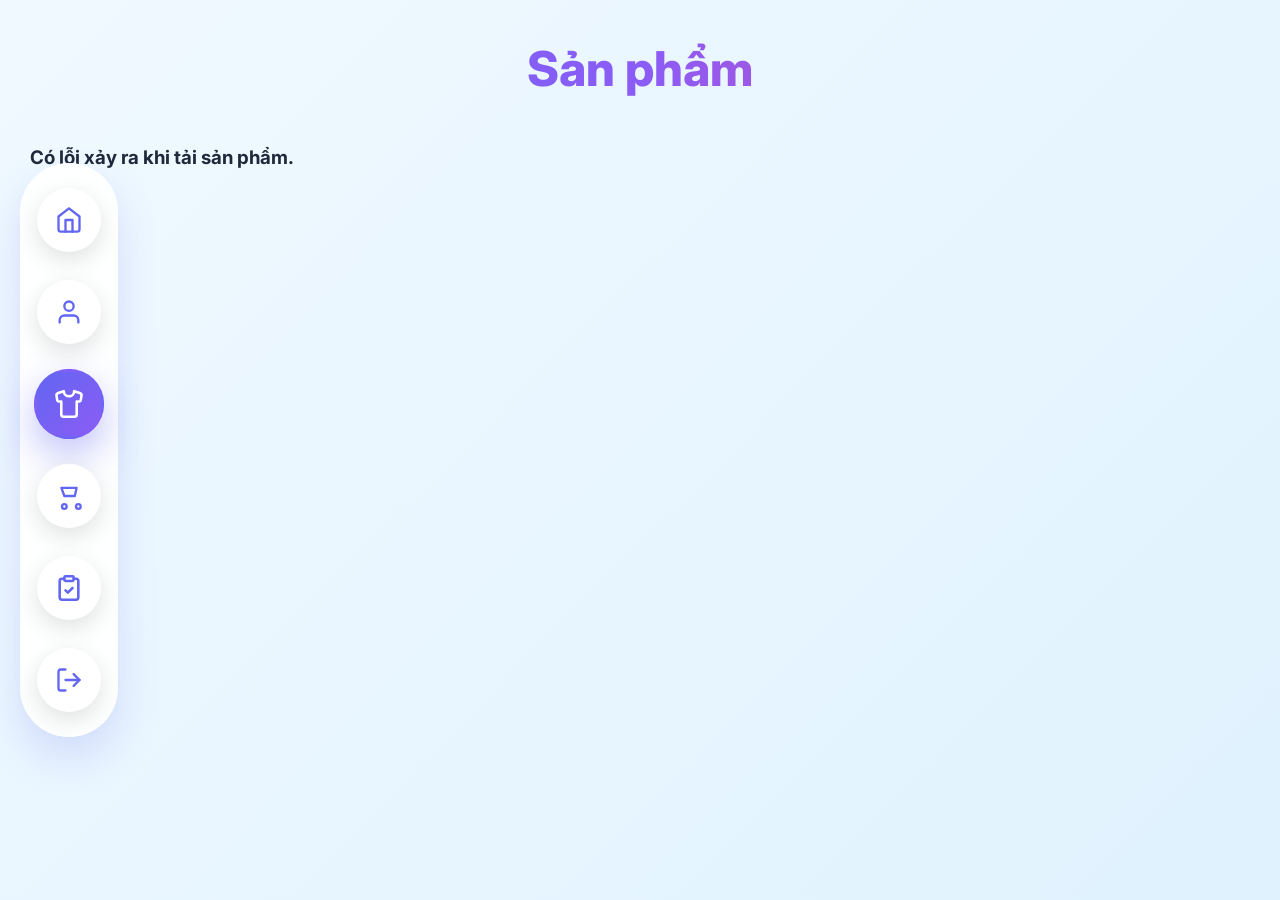
==== wwwroot/Product.html @ f047474b "fix API Reg AuthController, fix LogReg.js, upd RegisterRequestDTO, add html n css for Cart, Product," ====
<!DOCTYPE html>
<html lang="vi">

<head>
  <meta charset="UTF-8" />
  <meta name="viewport" content="width=device-width, initial-scale=1.0" />
  <title>Sản phẩm</title>
  <link rel="stylesheet" href="./css/Product.css" />
  <!-- Optional: icon đẹp hơn -->
  <link href="https://fonts.googleapis.com/css2?family=Inter:wght@400;500;600;700&display=swap" rel="stylesheet">
</head>

<body>

  <h1 class="title">Sản phẩm</h1>

  <div id="product-list" class="product-grid"></div>

  <script src="./js/Product.js"></script>

<!-- Thanh menu dọc bên trái - 6 nút cho Customer -->
<div class="floating-sidebar">

  <!-- 1. Trang chủ -->
  <a href="index.html" class="sidebar-btn" data-tooltip="Trang chủ">
    <svg viewBox="0 0 24 24" fill="none" stroke="currentColor" stroke-width="2" stroke-linecap="round" stroke-linejoin="round">
      <path d="M3 9l9-7 9 7v11a2 2 0 0 1-2 2H5a2 2 0 0 1-2-2z" />
      <polyline points="9 22 9 12 15 12 15 22" />
    </svg>
  </a>

  <!-- 2. Tài khoản -->
  <a href="Information.html" class="sidebar-btn" data-tooltip="Tài khoản">
    <svg viewBox="0 0 24 24" fill="none" stroke="currentColor" stroke-width="2" stroke-linecap="round" stroke-linejoin="round">
      <path d="M20 21v-2a4 4 0 0 0-4-4H8a4 4 0 0 0-4 4v2" />
      <circle cx="12" cy="7" r="4" />
    </svg>
  </a>

  <!-- 3. Sản phẩm -->
  <a href="Product.html" class="sidebar-btn" data-tooltip="Sản phẩm">
    <svg xmlns="http://www.w3.org/2000/svg" width="24" height="24" viewBox="0 0 24 24" fill="none"
      stroke="currentColor" stroke-width="2" stroke-linecap="round" stroke-linejoin="round">
      <path d="M20.38 3.46 16 2a4 4 0 0 1-8 0L3.62 3.46a2 2 0 0 0-1.34 2.23l.58 3.47a1 1 0 0 0 .99.84H6v10c0 1.1.9 2 2 2h8a2 2 0 0 0 2-2V10h2.15a1 1 0 0 0 .99-.84l.58-3.47a2 2 0 0 0-1.34-2.23z" />
    </svg>
  </a>

  <!-- 4. Giỏ hàng + Badge số lượng -->
  <a href="Cart.html" class="sidebar-btn" data-tooltip="Giỏ hàng">
    <svg viewBox="0 0 24 24" fill="none" stroke="currentColor" stroke-width="2" stroke-linecap="round" stroke-linejoin="round">
      <circle cx="8" cy="21" r="2" />
      <circle cx="20" cy="21" r="2" />
      <path d="M5.5 5h13l-1.5 7H8l-2.5-7z" />
    </svg>
    <span class="cart-badge">0</span>
  </a>

  <!-- 5. Đơn hàng của tôi (MỚI) -->
  <a href="Orders.html" class="sidebar-btn" data-tooltip="Đơn hàng">
    <svg viewBox="0 0 24 24" fill="none" stroke="currentColor" stroke-width="2" stroke-linecap="round" stroke-linejoin="round">
      <path d="M16 4h2a2 2 0 0 1 2 2v14a2 2 0 0 1-2 2H6a2 2 0 0 1-2-2V6a2 2 0 0 1 2-2h2" />
      <rect x="8" y="2" width="8" height="4" rx="1" ry="1" />
      <path d="M9 14l2 2 4-4" />
    </svg>
  </a>

  <!-- 6. Đăng xuất -->
  <a href="LogReg.html" class="sidebar-btn" data-tooltip="Đăng xuất">
    <svg viewBox="0 0 24 24" fill="none" stroke="currentColor" stroke-width="2" stroke-linecap="round" stroke-linejoin="round">
      <path d="M9 21H5a2 2 0 0 1-2-2V5a2 2 0 0 1 2-2h4" />
      <polyline points="16 17 21 12 16 7" />
      <line x1="21" y1="12" x2="9" y2="12" />
    </svg>
  </a>
</div>

<!-- JS cho sidebar (cập nhật active + badge + logout) -->
<script>
  document.addEventListener("DOMContentLoaded", function () {
    // === ACTIVE TRANG HIỆN TẠI ===
    const currentPage = window.location.pathname.split("/").pop() || "index.html";
    document.querySelectorAll('.floating-sidebar a').forEach(link => {
      const href = link.getAttribute("href");
      if (href === currentPage || (currentPage === "" && href === "index.html")) {
        link.classList.add("active");
      }
    });

    // === CẬP NHẬT BADGE GIỎ HÀNG ===
    const badge = document.querySelector('.cart-badge');
    if (badge) {
      const userData = localStorage.getItem('currentUser');
      if (userData) {
        const user = JSON.parse(userData);
        if (user.userID) {
          const cartKey = `cart_${user.userID}`;
          const cart = JSON.parse(localStorage.getItem(cartKey) || '[]');
          const totalQty = cart.reduce((sum, item) => sum + item.quantity, 0);
          badge.textContent = totalQty;
          badge.style.display = totalQty > 0 ? 'flex' : 'none';
        } else {
          badge.style.display = 'none';
        }
      } else {
        badge.style.display = 'none';
      }
    }

    // === ĐĂNG XUẤT ===
    const logoutBtn = document.querySelector('.floating-sidebar a[href="LogReg.html"]');
    if (logoutBtn) {
      logoutBtn.addEventListener("click", function (e) {
        e.preventDefault();
        if (confirm("Bạn có chắc muốn đăng xuất không?")) {
          localStorage.removeItem('token');
          localStorage.removeItem('currentUser');
          localStorage.removeItem('cart');
          // Xóa giỏ hàng theo userID (nếu có)
          const user = JSON.parse(localStorage.getItem('currentUser') || '{}');
          if (user.userID) {
            localStorage.removeItem(`cart_${user.userID}`);
          }
          alert("Đăng xuất thành công! Hẹn gặp lại bạn!");
          window.location.href = "LogReg.html";
        }
      });
    }
  });
</script>

  <!-- Popup Mô tả chi tiết sản phẩm -->
  <div id="descModal" class="desc-modal">
    <div class="desc-modal-content">
      <div class="desc-modal-header">
        <h2 id="descModalTitle">Mô tả sản phẩm</h2>
        <span class="close-desc">×</span>
      </div>
      <div class="desc-modal-body">
        <p id="descModalContent">Đang tải...</p>
      </div>
    </div>
  </div>
</body>

</html>
---- wwwroot/css/Product.css ----
/* Reset + Font đẹp */
* {
  margin: 0;
  padding: 0;
  box-sizing: border-box;
}

body {
  font-family: 'Inter', 'Segoe UI', Arial, sans-serif;
  background: linear-gradient(135deg, #f0f9ff 0%, #e0f2fe 100%);
  min-height: 100vh;
  padding: 40px 20px;
  color: #1e293b;
}

.title {
  text-align: center;
  font-size: 3rem;
  font-weight: 800;
  margin: 0 auto 3rem;
  background: linear-gradient(90deg, #6366f1, #8b5cf6, #ec4899);
  -webkit-background-clip: text;
  -webkit-text-fill-color: transparent;
  background-clip: text;
  line-height: 1.2;
}

/* Grid sản phẩm */
.product-grid {
  display: grid;
  grid-template-columns: repeat(auto-fill, minmax(280px, 1fr));
  gap: 28px;
  max-width: 1300px;
  margin: 0 auto;
  padding: 0 10px;
}

/* Card sản phẩm - Neumorphism + Glassmorphism nhẹ */
.card {
  background: rgba(255, 255, 255, 0.85);
  backdrop-filter: blur(12px);
  -webkit-backdrop-filter: blur(12px);
  border-radius: 24px;
  overflow: hidden;
  box-shadow: 
    0 8px 32px rgba(0, 0, 0, 0.08),
    0 2px 8px rgba(0, 0, 0, 0.05);
  border: 1px solid rgba(255, 255, 255, 0.3);
  transition: all 0.4s cubic-bezier(0.175, 0.885, 0.32, 1.2);
  display: flex;
  flex-direction: column;
  position: relative;
}

.card::before {
  content: '';
  position: absolute;
  top: 0; left: 0; right: 0; bottom: 0;
  border-radius: 24px;
  padding: 2px;
  background: linear-gradient(135deg, #a78bfa, #60a5fa);
  mask: linear-gradient(#fff 0 0) padding-box, linear-gradient(#fff 0 0);
  mask-composite: exclude;
  opacity: 0;
  transition: opacity 0.4s ease;
  pointer-events: none;
}

.card:hover::before {
  opacity: 1;
}

.card:hover {
  transform: translateY(-12px) scale(1.03);
  box-shadow: 0 25px 50px rgba(99, 102, 241, 0.25);
}

/* Ảnh sản phẩm */
.card img {
  width: 100%;
  height: 240px;
  object-fit: cover;
  border-bottom: 1px solid rgba(99, 102, 241, 0.1);
  transition: transform 0.5s ease;
}

.card:hover img {
  transform: scale(1.08);
}

/* Nội dung */
.card h3 {
  margin: 18px 20px 8px;
  font-size: 1.4rem;
  font-weight: 700;
  color: #1e293b;
  line-height: 1.3;
}

.price {
  margin: 0 20px 8px;
  font-size: 1.5rem;
  font-weight: 800;
  color: #6366f1;
  background: linear-gradient(90deg, #6366f1, #8b5cf6);
  -webkit-background-clip: text;
  -webkit-text-fill-color: transparent;
}

.desc {
  margin: 0 20px 12px;
  font-size: 0.95rem;
  color: #64748b;
  line-height: 1.5;
  flex-grow: 1;
}

.stock {
  margin: 0 20px 16px;
  font-size: 0.95rem;
  color: #10b981;
  font-weight: 600;
}

/* Nút mua hàng */
button {
  margin: 0 20px 20px;
  padding: 14px 20px;
  border: none;
  border-radius: 16px;
  background: linear-gradient(135deg, #6366f1, #8b5cf6);
  color: white;
  font-size: 1rem;
  font-weight: 600;
  cursor: pointer;
  transition: all 0.3s ease;
  box-shadow: 0 8px 20px rgba(99, 102, 241, 0.3);
}

button:hover {
  transform: translateY(-3px);
  box-shadow: 0 15px 30px rgba(99, 102, 241, 0.4);
  background: linear-gradient(135deg, #4f46e5, #7c3aed);
}

button:disabled {
  background: #94a3b8;
  cursor: not-allowed;
  transform: none;
  box-shadow: none;
}

/* Responsive */
@media (max-width: 768px) {
  .title {
    font-size: 2.5rem;
  }
  .product-grid {
    grid-template-columns: repeat(auto-fill, minmax(240px, 1fr));
    gap: 20px;
  }
  .card img {
    height: 200px;
  }
}

/* Nút xem thêm kiểu comment MXH */
.toggle-btn {
  color: #3b82f6;        /* xanh dương */
  cursor: pointer;
  text-decoration: underline;
  font-weight: 500;
  margin-left: 4px;
}

.toggle-btn:hover {
  color: #1e40af;
}

/* =============== POPUP MÔ TẢ SẢN PHẨM - SIÊU ĐẸP =============== */
.desc-modal {
  display: none;
  position: fixed;
  z-index: 10000;
  left: 0; top: 0;
  width: 100%; height: 100%;
  background: rgba(0, 0, 0, 0.55);
  backdrop-filter: blur(10px);
  align-items: center;
  justify-content: center;
  padding: 20px;
}

.desc-modal.active {
  display: flex;
}

.desc-modal-content {
  background: rgba(255, 255, 255, 0.97);
  backdrop-filter: blur(20px);
  border-radius: 28px;
  width: 90%;
  max-width: 700px;
  max-height: 85vh;
  overflow: hidden; /* Ẩn scrollbar mặc định */
  box-shadow: 0 30px 80px rgba(99, 102, 241, 0.35);
  border: 1px solid rgba(255, 255, 255, 0.5);
  animation: modalFadeIn 0.4s ease;
  display: flex;
  flex-direction: column;
}

@keyframes modalFadeIn {
  from { opacity: 0; transform: scale(0.85); }
  to { opacity: 1; transform: scale(1); }
}

.desc-modal-header {
  padding: 28px 32px 20px;
  border-bottom: 2px dashed #e0e7ff;
  display: flex;
  justify-content: space-between;
  align-items: center;
}

.desc-modal-header h2 {
  font-size: 1.9rem;
  font-weight: 800;
  background: linear-gradient(90deg, #6366f1, #8b5cf6, #ec4899);
  -webkit-background-clip: text;
  -webkit-text-fill-color: transparent;
}

.close-desc {
  font-size: 2.4rem;
  cursor: pointer;
  color: #94a3b8;
  font-weight: 300;
  transition: all 0.3s;
}

.close-desc:hover {
  color: #ef4444;
  transform: rotate(90deg);
}

.desc-modal-body {
  padding: 32px;
  font-size: 1.1rem;
  line-height: 1.8;
  color: #475569;
  flex: 1;
  overflow-y: auto;
  /* Ẩn scrollbar nhưng vẫn cho cuộn được – đẹp như app */
  -ms-overflow-style: none;  /* IE và Edge */
  scrollbar-width: none;     /* Firefox */
}

.desc-modal-body p {
  margin: 0;
  white-space: pre-wrap;
  word-wrap: break-word;
}

/* Nút Xem chi tiết */
.detail-btn {
  display: inline-block;
  margin-left: 6px;
  color: #6366f1;
  font-weight: 600;
  text-decoration: underline;
  cursor: pointer;
  font-size: 0.95rem;
  transition: color 0.3s;
}

.detail-btn:hover {
  color: #4f46e5;
}

/* Responsive */
@media (max-width: 768px) {
  .desc-modal-content {
    width: 95%;
    border-radius: 20px;
  }
  .desc-modal-header h2 {
    font-size: 1.6rem;
  }
  .desc-modal-body {
    padding: 24px;
    font-size: 1rem;
  }
}

/* Thanh menu trang bên trái gồm 6 nút */
.floating-sidebar {
  position: fixed;
  left: 20px;
  top: 50%;
  transform: translateY(-50%);
  background: rgba(255, 255, 255, 0.92);
  backdrop-filter: blur(20px);
  -webkit-backdrop-filter: blur(20px);
  padding: 24px 16px;
  border-radius: 50px;
  box-shadow: 0 20px 40px rgba(99,102,241,0.18);
  border: 1px solid rgba(255,255,255,0.4);
  z-index: 9999;
  display: flex;
  flex-direction: column;
  gap: 28px;
  transition: all 0.4s ease;
}

.floating-sidebar::before {
  content: '';
  position: absolute;
  inset: 12px;
  background: linear-gradient(135deg, #6366f1, #8b5cf6, #ec4899);
  border-radius: 40px;
  z-index: -1;
  opacity: 0;
  transition: opacity 0.4s;
}

.floating-sidebar:hover::before {
  opacity: 0.15;
}

.sidebar-btn {
  width: 64px;
  height: 64px;
  border-radius: 50%;
  background: white;
  display: flex;
  align-items: center;
  justify-content: center;
  box-shadow: 0 8px 25px rgba(0,0,0,0.12);
  transition: all 0.4s cubic-bezier(0.175, 0.885, 0.32, 1.275);
  position: relative;
  border: 3px solid transparent;
}

.sidebar-btn svg {
  width: 28px;
  height: 28px;
  fill: none;
  stroke: #6366f1;
  stroke-width: 2;
  stroke-linecap: round;
  stroke-linejoin: round;
  transition: all 0.3s;
}

.sidebar-btn:hover {
  transform: translateY(-8px) scale(1.15);
  box-shadow: 0 20px 40px rgba(99,102,241,0.3);
  border-color: #6366f1;
}

.sidebar-btn:hover svg {
  stroke: #4f46e5;
  transform: scale(1.1);
}

.sidebar-btn.active {
  background: linear-gradient(135deg, #6366f1, #8b5cf6);
  transform: scale(1.1);
  box-shadow: 0 15px 35px rgba(99,102,241,0.4);
}

.sidebar-btn.active svg {
  stroke: white;
}

/* Tooltip */
.sidebar-btn::before {
  content: attr(data-tooltip);
  position: absolute;
  left: 80px;
  top: 50%;
  transform: translateY(-50%);
  background: #1e293b;
  color: white;
  padding: 8px 14px;
  border-radius: 12px;
  font-size: 14px;
  font-weight: 600;
  white-space: nowrap;
  opacity: 0;
  visibility: hidden;
  transition: all 0.3s;
  pointer-events: none;
  z-index: 10;
}

.sidebar-btn::after {
  content: '';
  position: absolute;
  left: 70px;
  top: 50%;
  transform: translateY(-50%);
  border: 8px solid transparent;
  border-right-color: #1e293b;
  opacity: 0;
  transition: all 0.3s;
}

.sidebar-btn:hover::before,
.sidebar-btn:hover::after {
  opacity: 1;
  visibility: visible;
  left: 76px;
}

.cart-badge {
  position: absolute;
  top: 8px;
  right: 8px;
  background: #ef4444;
  color: white;
  font-size: 12px;
  font-weight: 700;
  width: 20px;
  height: 20px;
  border-radius: 50%;
  display: flex;
  align-items: center;
  justify-content: center;
  box-shadow: 0 2px 8px rgba(239,68,68,0.4);
  z-index: 10;
  pointer-events: none;
}

/* Khi đang ở trang hiện tại thì thêm class active */
.sidebar-btn.active .cart-badge {
  background: white;
  color: #6366f1;
}

/* Responsive */
@media (max-width: 768px) {
  .floating-sidebar {
    left: 12px;
    padding: 20px 12px;
    gap: 20px;
  }
  .sidebar-btn { width: 56px; height: 56px; }
  .sidebar-btn svg { width: 24px; height: 24px; }
}


.sidebar-btn[data-tooltip="Đơn hàng"] svg {
  stroke-width: 2.2;
}
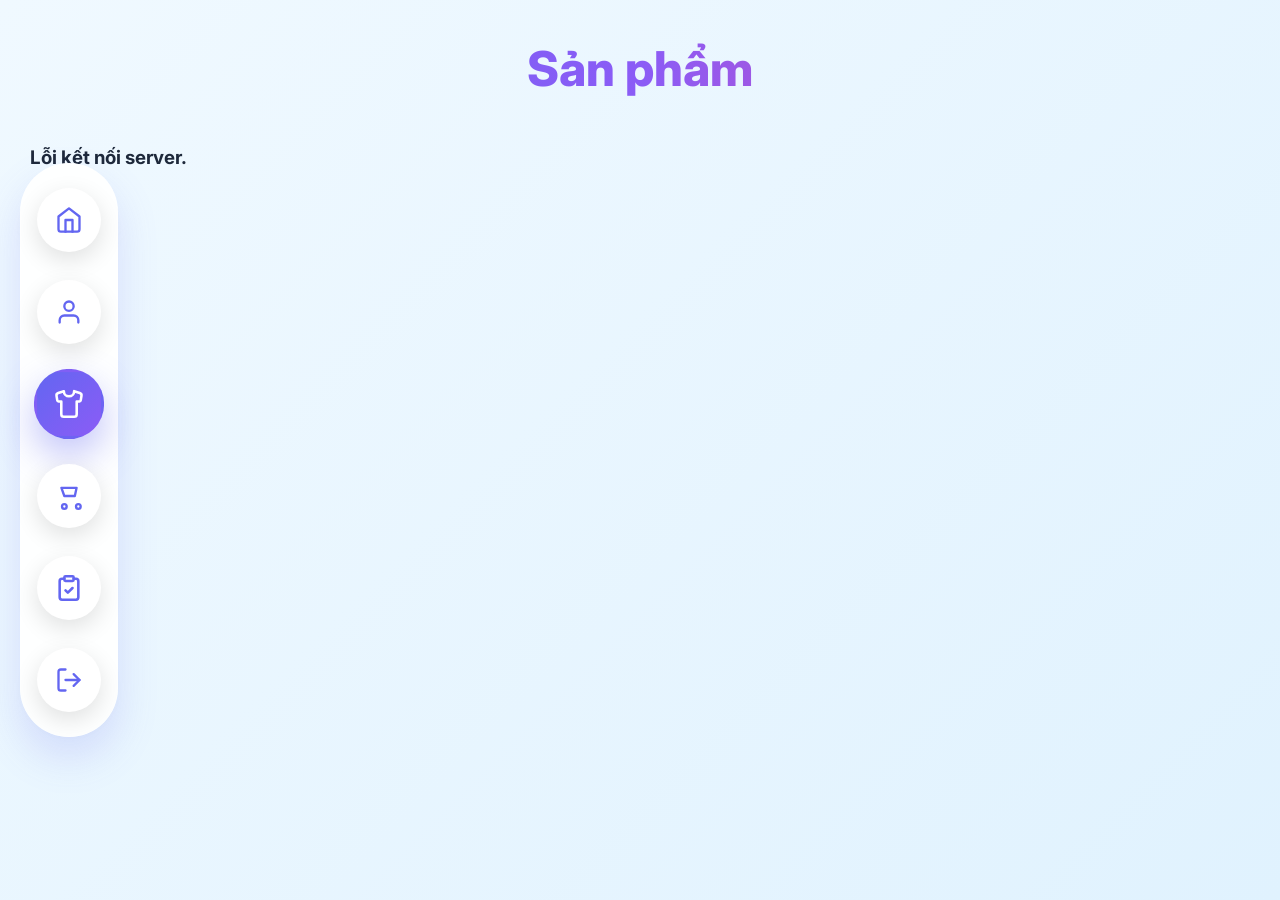
==== commit c171e29b: "Thêm feature cho trang Cart (Giỏ hàng), sửa lỗi/upd thêm các api trong ProductController, CartContro" ====
--- a/wwwroot/Product.html
+++ b/wwwroot/Product.html
@@ -6,7 +6,6 @@
   <meta name="viewport" content="width=device-width, initial-scale=1.0" />
   <title>Sản phẩm</title>
   <link rel="stylesheet" href="./css/Product.css" />
-  <!-- Optional: icon đẹp hơn -->
   <link href="https://fonts.googleapis.com/css2?family=Inter:wght@400;500;600;700&display=swap" rel="stylesheet">
 </head>
 
@@ -16,119 +15,122 @@
 
   <div id="product-list" class="product-grid"></div>
 
+  <!-- Phân trang -->
+  <div id="pagination" class="pagination"></div>
+
   <script src="./js/Product.js"></script>
 
-<!-- Thanh menu dọc bên trái - 6 nút cho Customer -->
-<div class="floating-sidebar">
+  <!-- Thanh menu dọc bên trái - 6 nút cho Customer -->
+  <div class="floating-sidebar">
+    <!-- 1. Trang chủ -->
+    <a href="index.html" class="sidebar-btn" data-tooltip="Trang chủ">
+      <svg viewBox="0 0 24 24" fill="none" stroke="currentColor" stroke-width="2" stroke-linecap="round"
+        stroke-linejoin="round">
+        <path d="M3 9l9-7 9 7v11a2 2 0 0 1-2 2H5a2 2 0 0 1-2-2z" />
+        <polyline points="9 22 9 12 15 12 15 22" />
+      </svg>
+    </a>
 
-  <!-- 1. Trang chủ -->
-  <a href="index.html" class="sidebar-btn" data-tooltip="Trang chủ">
-    <svg viewBox="0 0 24 24" fill="none" stroke="currentColor" stroke-width="2" stroke-linecap="round" stroke-linejoin="round">
-      <path d="M3 9l9-7 9 7v11a2 2 0 0 1-2 2H5a2 2 0 0 1-2-2z" />
-      <polyline points="9 22 9 12 15 12 15 22" />
-    </svg>
-  </a>
+    <!-- 2. Tài khoản -->
+    <a href="Information.html" class="sidebar-btn" data-tooltip="Tài khoản">
+      <svg viewBox="0 0 24 24" fill="none" stroke="currentColor" stroke-width="2" stroke-linecap="round"
+        stroke-linejoin="round">
+        <path d="M20 21v-2a4 4 0 0 0-4-4H8a4 4 0 0 0-4 4v2" />
+        <circle cx="12" cy="7" r="4" />
+      </svg>
+    </a>
 
-  <!-- 2. Tài khoản -->
-  <a href="Information.html" class="sidebar-btn" data-tooltip="Tài khoản">
-    <svg viewBox="0 0 24 24" fill="none" stroke="currentColor" stroke-width="2" stroke-linecap="round" stroke-linejoin="round">
-      <path d="M20 21v-2a4 4 0 0 0-4-4H8a4 4 0 0 0-4 4v2" />
-      <circle cx="12" cy="7" r="4" />
-    </svg>
-  </a>
+    <!-- 3. Sản phẩm -->
+    <a href="Product.html" class="sidebar-btn" data-tooltip="Sản phẩm">
+      <svg xmlns="http://www.w3.org/2000/svg" width="24" height="24" viewBox="0 0 24 24" fill="none"
+        stroke="currentColor" stroke-width="2" stroke-linecap="round" stroke-linejoin="round">
+        <path
+          d="M20.38 3.46 16 2a4 4 0 0 1-8 0L3.62 3.46a2 2 0 0 0-1.34 2.23l.58 3.47a1 1 0 0 0 .99.84H6v10c0 1.1.9 2 2 2h8a2 2 0 0 0 2-2V10h2.15a1 1 0 0 0 .99-.84l.58-3.47a2 2 0 0 0-1.34-2.23z" />
+      </svg>
+    </a>
 
-  <!-- 3. Sản phẩm -->
-  <a href="Product.html" class="sidebar-btn" data-tooltip="Sản phẩm">
-    <svg xmlns="http://www.w3.org/2000/svg" width="24" height="24" viewBox="0 0 24 24" fill="none"
-      stroke="currentColor" stroke-width="2" stroke-linecap="round" stroke-linejoin="round">
-      <path d="M20.38 3.46 16 2a4 4 0 0 1-8 0L3.62 3.46a2 2 0 0 0-1.34 2.23l.58 3.47a1 1 0 0 0 .99.84H6v10c0 1.1.9 2 2 2h8a2 2 0 0 0 2-2V10h2.15a1 1 0 0 0 .99-.84l.58-3.47a2 2 0 0 0-1.34-2.23z" />
-    </svg>
-  </a>
+    <!-- 4. Giỏ hàng + Badge -->
+    <a href="Cart.html" class="sidebar-btn" data-tooltip="Giỏ hàng">
+      <svg viewBox="0 0 24 24" fill="none" stroke="currentColor" stroke-width="2" stroke-linecap="round"
+        stroke-linejoin="round">
+        <circle cx="8" cy="21" r="2" />
+        <circle cx="20" cy="21" r="2" />
+        <path d="M5.5 5h13l-1.5 7H8l-2.5-7z" />
+      </svg>
+      <span class="cart-badge">0</span>
+    </a>
 
-  <!-- 4. Giỏ hàng + Badge số lượng -->
-  <a href="Cart.html" class="sidebar-btn" data-tooltip="Giỏ hàng">
-    <svg viewBox="0 0 24 24" fill="none" stroke="currentColor" stroke-width="2" stroke-linecap="round" stroke-linejoin="round">
-      <circle cx="8" cy="21" r="2" />
-      <circle cx="20" cy="21" r="2" />
-      <path d="M5.5 5h13l-1.5 7H8l-2.5-7z" />
-    </svg>
-    <span class="cart-badge">0</span>
-  </a>
+    <!-- 5. Đơn hàng -->
+    <a href="Orders.html" class="sidebar-btn" data-tooltip="Đơn hàng">
+      <svg viewBox="0 0 24 24" fill="none" stroke="currentColor" stroke-width="2" stroke-linecap="round"
+        stroke-linejoin="round">
+        <path d="M16 4h2a2 2 0 0 1 2 2v14a2 2 0 0 1-2 2H6a2 2 0 0 1-2-2V6a2 2 0 0 1 2-2h2" />
+        <rect x="8" y="2" width="8" height="4" rx="1" ry="1" />
+        <path d="M9 14l2 2 4-4" />
+      </svg>
+    </a>
 
-  <!-- 5. Đơn hàng của tôi (MỚI) -->
-  <a href="Orders.html" class="sidebar-btn" data-tooltip="Đơn hàng">
-    <svg viewBox="0 0 24 24" fill="none" stroke="currentColor" stroke-width="2" stroke-linecap="round" stroke-linejoin="round">
-      <path d="M16 4h2a2 2 0 0 1 2 2v14a2 2 0 0 1-2 2H6a2 2 0 0 1-2-2V6a2 2 0 0 1 2-2h2" />
-      <rect x="8" y="2" width="8" height="4" rx="1" ry="1" />
-      <path d="M9 14l2 2 4-4" />
-    </svg>
-  </a>
+    <!-- 6. Đăng xuất -->
+    <a href="LogReg.html" class="sidebar-btn" data-tooltip="Đăng xuất">
+      <svg viewBox="0 0 24 24" fill="none" stroke="currentColor" stroke-width="2" stroke-linecap="round"
+        stroke-linejoin="round">
+        <path d="M9 21H5a2 2 0 0 1-2-2V5a2 2 0 0 1 2-2h4" />
+        <polyline points="16 17 21 12 16 7" />
+        <line x1="21" y1="12" x2="9" y2="12" />
+      </svg>
+    </a>
+  </div>
 
-  <!-- 6. Đăng xuất -->
-  <a href="LogReg.html" class="sidebar-btn" data-tooltip="Đăng xuất">
-    <svg viewBox="0 0 24 24" fill="none" stroke="currentColor" stroke-width="2" stroke-linecap="round" stroke-linejoin="round">
-      <path d="M9 21H5a2 2 0 0 1-2-2V5a2 2 0 0 1 2-2h4" />
-      <polyline points="16 17 21 12 16 7" />
-      <line x1="21" y1="12" x2="9" y2="12" />
-    </svg>
-  </a>
-</div>
+  <!-- JS cho sidebar -->
+  <script>
+    document.addEventListener("DOMContentLoaded", function () {
+      const currentPage = window.location.pathname.split("/").pop() || "index.html";
+      document.querySelectorAll('.floating-sidebar a').forEach(link => {
+        const href = link.getAttribute("href");
+        if (href === currentPage || (currentPage === "" && href === "index.html")) {
+          link.classList.add("active");
+        }
+      });
 
-<!-- JS cho sidebar (cập nhật active + badge + logout) -->
-<script>
-  document.addEventListener("DOMContentLoaded", function () {
-    // === ACTIVE TRANG HIỆN TẠI ===
-    const currentPage = window.location.pathname.split("/").pop() || "index.html";
-    document.querySelectorAll('.floating-sidebar a').forEach(link => {
-      const href = link.getAttribute("href");
-      if (href === currentPage || (currentPage === "" && href === "index.html")) {
-        link.classList.add("active");
-      }
-    });
-
-    // === CẬP NHẬT BADGE GIỎ HÀNG ===
-    const badge = document.querySelector('.cart-badge');
-    if (badge) {
-      const userData = localStorage.getItem('currentUser');
-      if (userData) {
-        const user = JSON.parse(userData);
-        if (user.userID) {
-          const cartKey = `cart_${user.userID}`;
-          const cart = JSON.parse(localStorage.getItem(cartKey) || '[]');
-          const totalQty = cart.reduce((sum, item) => sum + item.quantity, 0);
-          badge.textContent = totalQty;
-          badge.style.display = totalQty > 0 ? 'flex' : 'none';
+      // Badge giỏ hàng (giữ nguyên)
+      const badge = document.querySelector('.cart-badge');
+      if (badge) {
+        const token = localStorage.getItem('token');
+        if (token) {
+          fetch('http://localhost:5000/api/cart', {
+            headers: { 'Authorization': `Bearer ${token}` }
+          })
+            .then(res => res.json())
+            .then(result => {
+              if (result.success) {
+                const total = result.data.reduce((sum, item) => sum + item.quantity, 0);
+                badge.textContent = total;
+                badge.style.display = total > 0 ? 'flex' : 'none';
+              }
+            })
+            .catch(() => badge.style.display = 'none');
         } else {
           badge.style.display = 'none';
         }
-      } else {
-        badge.style.display = 'none';
       }
-    }
 
-    // === ĐĂNG XUẤT ===
-    const logoutBtn = document.querySelector('.floating-sidebar a[href="LogReg.html"]');
-    if (logoutBtn) {
-      logoutBtn.addEventListener("click", function (e) {
-        e.preventDefault();
-        if (confirm("Bạn có chắc muốn đăng xuất không?")) {
-          localStorage.removeItem('token');
-          localStorage.removeItem('currentUser');
-          localStorage.removeItem('cart');
-          // Xóa giỏ hàng theo userID (nếu có)
-          const user = JSON.parse(localStorage.getItem('currentUser') || '{}');
-          if (user.userID) {
-            localStorage.removeItem(`cart_${user.userID}`);
+      // Đăng xuất
+      const logoutBtn = document.querySelector('.floating-sidebar a[href="LogReg.html"]');
+      if (logoutBtn) {
+        logoutBtn.addEventListener("click", function (e) {
+          e.preventDefault();
+          if (confirm("Bạn có chắc muốn đăng xuất không?")) {
+            localStorage.removeItem('token');
+            localStorage.removeItem('currentUser');
+            alert("Đăng xuất thành công!");
+            window.location.href = "LogReg.html";
           }
-          alert("Đăng xuất thành công! Hẹn gặp lại bạn!");
-          window.location.href = "LogReg.html";
-        }
-      });
-    }
-  });
-</script>
+        });
+      }
+    });
+  </script>
 
-  <!-- Popup Mô tả chi tiết sản phẩm -->
+  <!-- Popup mô tả -->
   <div id="descModal" class="desc-modal">
     <div class="desc-modal-content">
       <div class="desc-modal-header">
--- a/wwwroot/css/Product.css
+++ b/wwwroot/css/Product.css
@@ -35,7 +35,7 @@
   padding: 0 10px;
 }
 
-/* Card sản phẩm - Neumorphism + Glassmorphism nhẹ */
+/* Card sản phẩm */
 .card {
   background: rgba(255, 255, 255, 0.85);
   backdrop-filter: blur(12px);
@@ -50,6 +50,7 @@
   display: flex;
   flex-direction: column;
   position: relative;
+  cursor: pointer;
 }
 
 .card::before {
@@ -88,17 +89,23 @@
   transform: scale(1.08);
 }
 
-/* Nội dung */
+/* Thông tin sản phẩm */
+.card-info {
+  padding: 0 20px 20px;
+  flex-grow: 1;
+  display: flex;
+  flex-direction: column;
+  gap: 8px;
+}
+
 .card h3 {
-  margin: 18px 20px 8px;
+  margin: 18px 0 8px;
   font-size: 1.4rem;
   font-weight: 700;
   color: #1e293b;
-  line-height: 1.3;
 }
 
 .price {
-  margin: 0 20px 8px;
   font-size: 1.5rem;
   font-weight: 800;
   color: #6366f1;
@@ -107,77 +114,100 @@
   -webkit-text-fill-color: transparent;
 }
 
+/* Rating + Size range - cùng hàng */
+.rating-line {
+  display: flex;
+  justify-content: space-between;
+  align-items: center;
+  margin: 8px 0;
+}
+
+.rating {
+  display: flex;
+  align-items: center;
+  font-size: 1.3rem;
+  color: #d1d5db;
+}
+
+.rating .star {
+  width: 24px;
+  height: 24px;
+  margin-right: 8px;
+  fill: currentColor;
+  stroke: #000;          /* Viền đen */
+  stroke-width: 1.5;
+}
+
+.rating .star.filled {
+  fill: #fbbf24;         /* Màu vàng */
+}
+
+.rating-text {
+  font-weight: 600;
+  color: #475569;
+  font-size: 1.1rem;
+}
+
+.size-range {
+  font-size: 0.95rem;
+  color: #64748b;
+  font-weight: 500;
+}
+
+/* Color dots - thẳng hàng trái */
+.color-dots {
+  display: flex;
+  gap: 8px;
+  margin: 8px 0;
+}
+
+.color-dot {
+  width: 24px;
+  height: 24px;
+  border-radius: 50%;
+  border: 2px solid #fff;
+  box-shadow: 0 2px 6px rgba(0,0,0,0.15);
+  transition: transform 0.2s;
+}
+
+.color-dot:hover {
+  transform: scale(1.2);
+}
+
+/* Mô tả + Tồn kho */
 .desc {
-  margin: 0 20px 12px;
   font-size: 0.95rem;
   color: #64748b;
   line-height: 1.5;
-  flex-grow: 1;
 }
 
 .stock {
-  margin: 0 20px 16px;
   font-size: 0.95rem;
   color: #10b981;
   font-weight: 600;
 }
 
-/* Nút mua hàng */
-button {
-  margin: 0 20px 20px;
-  padding: 14px 20px;
-  border: none;
-  border-radius: 16px;
-  background: linear-gradient(135deg, #6366f1, #8b5cf6);
-  color: white;
-  font-size: 1rem;
-  font-weight: 600;
-  cursor: pointer;
-  transition: all 0.3s ease;
-  box-shadow: 0 8px 20px rgba(99, 102, 241, 0.3);
-}
-
-button:hover {
-  transform: translateY(-3px);
-  box-shadow: 0 15px 30px rgba(99, 102, 241, 0.4);
-  background: linear-gradient(135deg, #4f46e5, #7c3aed);
-}
-
-button:disabled {
-  background: #94a3b8;
-  cursor: not-allowed;
-  transform: none;
-  box-shadow: none;
-}
-
 /* Responsive */
 @media (max-width: 768px) {
-  .title {
-    font-size: 2.5rem;
-  }
-  .product-grid {
-    grid-template-columns: repeat(auto-fill, minmax(240px, 1fr));
-    gap: 20px;
-  }
-  .card img {
-    height: 200px;
-  }
-}
-
-/* Nút xem thêm kiểu comment MXH */
-.toggle-btn {
-  color: #3b82f6;        /* xanh dương */
+  .title { font-size: 2.5rem; }
+  .product-grid { grid-template-columns: repeat(auto-fill, minmax(240px, 1fr)); gap: 20px; }
+  .card img { height: 200px; }
+  .rating .star { width: 22px; height: 22px; }
+}
+
+/* Nút xem chi tiết trong mô tả */
+.detail-btn {
+  color: #6366f1;
+  font-weight: 600;
+  text-decoration: underline;
   cursor: pointer;
-  text-decoration: underline;
-  font-weight: 500;
-  margin-left: 4px;
-}
-
-.toggle-btn:hover {
-  color: #1e40af;
-}
-
-/* =============== POPUP MÔ TẢ SẢN PHẨM - SIÊU ĐẸP =============== */
+  font-size: 0.95rem;
+  transition: color 0.3s;
+}
+
+.detail-btn:hover { color: #4f46e5; }
+
+/* =============== POPUP MÔ TẢ SẢN PHẨM =============== */
 .desc-modal {
   display: none;
   position: fixed;
@@ -191,9 +221,7 @@
   padding: 20px;
 }
 
-.desc-modal.active {
-  display: flex;
-}
+.desc-modal.active { display: flex; }
 
 .desc-modal-content {
   background: rgba(255, 255, 255, 0.97);
@@ -202,7 +230,7 @@
   width: 90%;
   max-width: 700px;
   max-height: 85vh;
-  overflow: hidden; /* Ẩn scrollbar mặc định */
+  overflow: hidden;
   box-shadow: 0 30px 80px rgba(99, 102, 241, 0.35);
   border: 1px solid rgba(255, 255, 255, 0.5);
   animation: modalFadeIn 0.4s ease;
@@ -251,9 +279,8 @@
   color: #475569;
   flex: 1;
   overflow-y: auto;
-  /* Ẩn scrollbar nhưng vẫn cho cuộn được – đẹp như app */
-  -ms-overflow-style: none;  /* IE và Edge */
-  scrollbar-width: none;     /* Firefox */
+  -ms-overflow-style: none;
+  scrollbar-width: none;
 }
 
 .desc-modal-body p {
@@ -262,38 +289,7 @@
   word-wrap: break-word;
 }
 
-/* Nút Xem chi tiết */
-.detail-btn {
-  display: inline-block;
-  margin-left: 6px;
-  color: #6366f1;
-  font-weight: 600;
-  text-decoration: underline;
-  cursor: pointer;
-  font-size: 0.95rem;
-  transition: color 0.3s;
-}
-
-.detail-btn:hover {
-  color: #4f46e5;
-}
-
-/* Responsive */
-@media (max-width: 768px) {
-  .desc-modal-content {
-    width: 95%;
-    border-radius: 20px;
-  }
-  .desc-modal-header h2 {
-    font-size: 1.6rem;
-  }
-  .desc-modal-body {
-    padding: 24px;
-    font-size: 1rem;
-  }
-}
-
-/* Thanh menu trang bên trái gồm 6 nút */
+/* Thanh menu bên trái (floating-sidebar) - giữ nguyên */
 .floating-sidebar {
   position: fixed;
   left: 20px;
@@ -433,13 +429,12 @@
   pointer-events: none;
 }
 
-/* Khi đang ở trang hiện tại thì thêm class active */
 .sidebar-btn.active .cart-badge {
   background: white;
   color: #6366f1;
 }
 
-/* Responsive */
+/* Responsive sidebar */
 @media (max-width: 768px) {
   .floating-sidebar {
     left: 12px;
@@ -450,7 +445,44 @@
   .sidebar-btn svg { width: 24px; height: 24px; }
 }
 
-
 .sidebar-btn[data-tooltip="Đơn hàng"] svg {
   stroke-width: 2.2;
+}
+
+/* Phân trang */
+.pagination {
+  display: flex;
+  justify-content: center;
+  gap: 12px;
+  margin-top: 40px;
+  flex-wrap: wrap;
+}
+
+.pagination button {
+  padding: 10px 16px;
+  border: 2px solid #cbd5e1;
+  border-radius: 10px;
+  background: white;
+  cursor: pointer;
+  font-weight: 600;
+  transition: all 0.3s;
+}
+
+.pagination button:hover {
+  background: #6366f1;
+  color: white;
+  border-color: #6366f1;
+  transform: scale(1.05);
+}
+
+.pagination button.active {
+  background: linear-gradient(135deg, #6366f1, #8b5cf6);
+  color: white;
+  border: none;
+}
+
+.pagination button:disabled {
+  opacity: 0.5;
+  cursor: not-allowed;
+  transform: none;
 }
